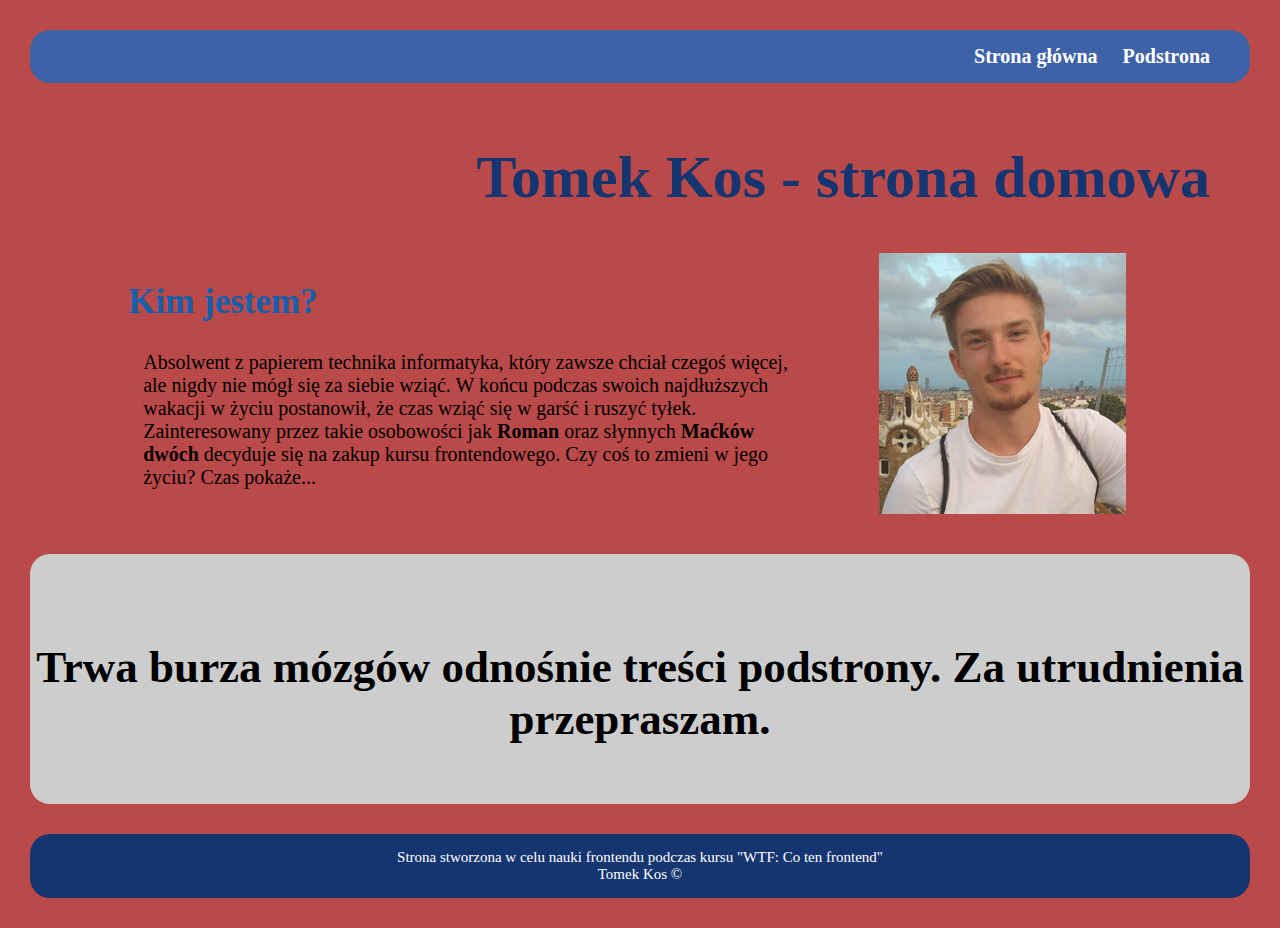
==== podstrona.html @ 7887b6a2 "initial commit" ====
<!DOCTYPE html>
<html lang="pl">

<head>
  <meta charset="UTF-8">
  <meta name="viewport" content="width=device-width, initial-scale=1.0">
  <meta http-equiv="X-UA-Compatible" content="ie=edge">
  <title>Podstrona</title>
  <link href="style.css" rel="stylesheet" type="text/css">
</head>

<body>
    <header class="mainHeader">
      <b>
        <a class="a" href="index.html">Strona główna</a>
        <a class="a" href="podstrona.html">Podstrona</a>
      </b>
    </header>
    
    <main>
      <header class="header">
        <h1 class="h1Header">
          Tomek Kos - strona domowa</h1>
      </header>
      <section class="whoAmI">
        <article class="article">
          <h2 class="sectionName">Kim jestem?</h2>
          <p class="mainP">Absolwent z papierem technika informatyka, który zawsze chciał czegoś więcej, ale nigdy nie mógł się za
          siebie wziąć. W końcu podczas swoich najdłuższych wakacji w życiu postanowił, że czas wziąć się w garść
          i ruszyć tyłek. Zainteresowany
          przez takie osobowości jak <b>Roman</b> oraz słynnych <b>Maćków dwóch</b> decyduje się na zakup kursu frontendowego.
          Czy coś to zmieni w jego życiu? Czas pokaże...</p>
        </article>
        <img class="authorImage" src="przystojniak.png" alt="zdjęcie autora strony"><br>
      </section><br><br>
      <section class="senseOfSection">
        <h2>Trwa burza mózgów odnośnie treści podstrony. Za utrudnienia przepraszam.</h2>
      </section>
  
    </main>
    
    <footer class="mainFooter">
      Strona stworzona w celu nauki frontendu podczas kursu "WTF: Co ten frontend" <br /> Tomek Kos &copy;
    </footer>

    <script src="main.js"></script>
  </body>

</html>
---- style.css ----
html body {
    background: #b33636e7;
    margin: 30px;
    
}

.mainHeader{
    border-radius: 20px;
    font-size: 20px;
    background: rgb(62, 98, 167);
    padding: 15px 20px;
    text-align: right;
}

.a{
    text-decoration: none;
    color: white;
    padding-right: 20px;
}

.header{
    text-align: right;
    padding:20px 40px 0 0;
    font-size: 30px;
    height: 150px;
    color:darkred;
}

.h1Header{
    color: rgb(21, 53, 112);
}

.whoAmI{
    width: 94%;
    padding:0 0 0 6%;
}

.article{
    width: 65%;
    float: left;
}

.sectionName {
    color: #1460aa;
    font-size: 35px;
    padding-left: 25px;
}

.mainP{
    font-size: 20px;
    padding:0 40px;
}

.goTo{
    text-align: right;
    font-size: 20px;
}

.authorImage{
    padding: 0 30px;
}

.wtp{
    background: #082e53;
    color: white;
    border-radius: 20px;
    width: 40%;
    font-size: 30px;
    height: 50px;
    text-align: center;
    padding-top: 20px;
}

.diary{
    height: 1000px;
    border-radius: 20px;
    background: #c4caca;
    padding:5px 0 10px 50px;
    margin-bottom: 30px;
}

.day{
    float: left;
    margin:0 3.3% 20px 0;
    height: 200px;
    font-size: 18px;
    border-radius: 20px;
    width: 30%;
    background: #1460aa;
}

h3{
    font-size: 25px;
    padding:20px 0 0 30px;
    margin: 0;
}

.wtfLogo{
    padding-right: 5%;
    float: right;
    width: 20%;
}

.dailyP{
    padding-top: 30px;
    margin:0 50px;
    color:white;
}

.mainFooter{
    clear: both;
    border-radius: 20px;
    font-size: 15px;
    background: rgb(21, 53, 112);
    padding: 15px 20px;
    text-align: center;
    color:white;
}

.senseOfSection{
    font-size: 30px;
    padding-top: 50px;
    text-align: center;
    border-radius: 20px;
    background: #cdcdcd;
    height: 200px;
    margin-bottom: 30px;
}
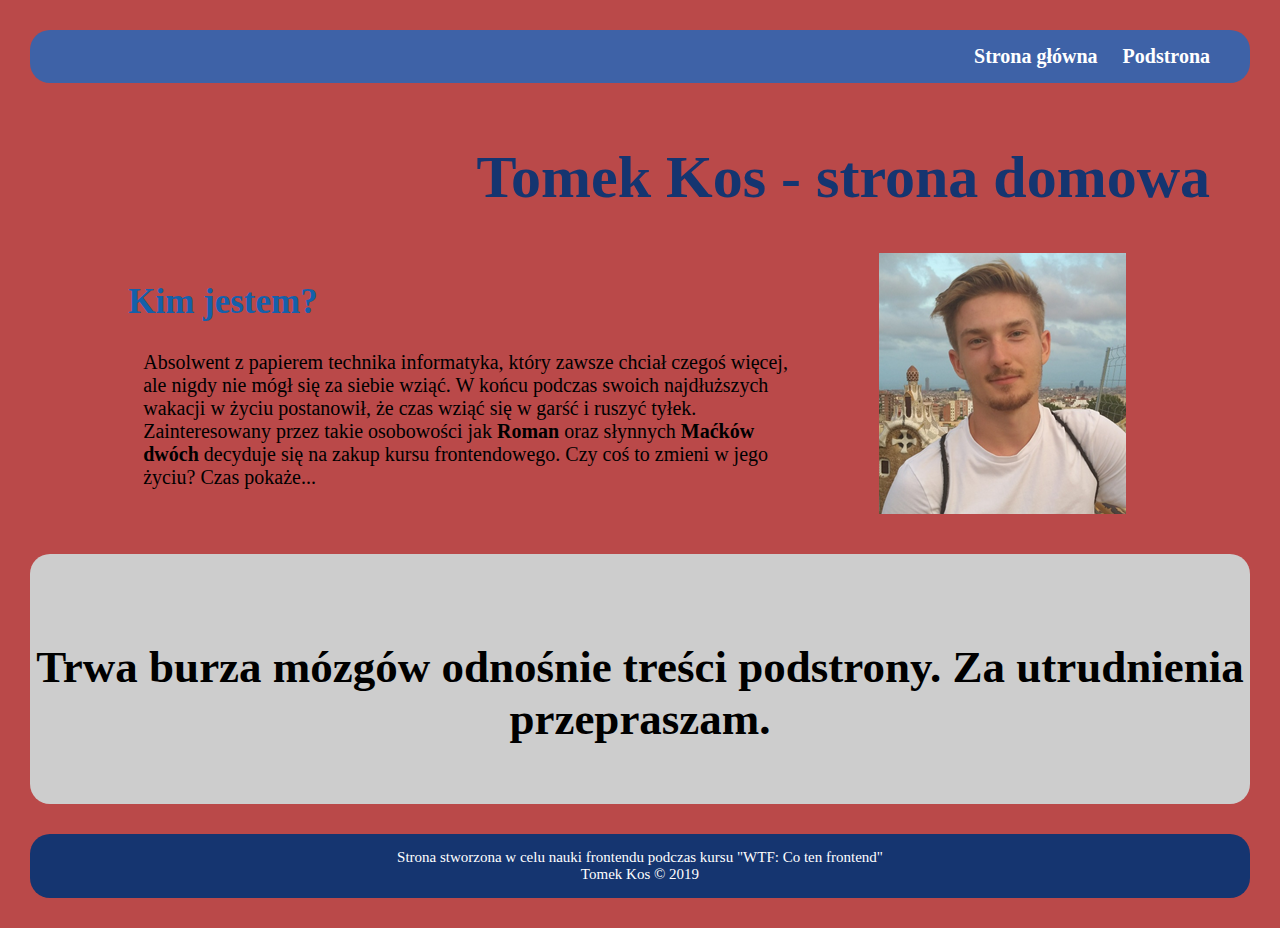
==== commit 8b096f1a: "feat: new content" ====
--- a/podstrona.html
+++ b/podstrona.html
@@ -40,7 +40,7 @@
     </main>
     
     <footer class="mainFooter">
-      Strona stworzona w celu nauki frontendu podczas kursu "WTF: Co ten frontend" <br /> Tomek Kos &copy;
+      Strona stworzona w celu nauki frontendu podczas kursu "WTF: Co ten frontend" <br /> Tomek Kos &copy; 2019
     </footer>
 
     <script src="main.js"></script>
--- a/style.css
+++ b/style.css
@@ -52,8 +52,8 @@
 }
 
 .goTo{
-    text-align: right;
     font-size: 20px;
+/*  text-align: right;   -- close enough --   */
 }
 
 .authorImage{
@@ -89,7 +89,7 @@
     background: #1460aa;
 }
 
-h3{
+.h3{
     font-size: 25px;
     padding:20px 0 0 30px;
     margin: 0;
